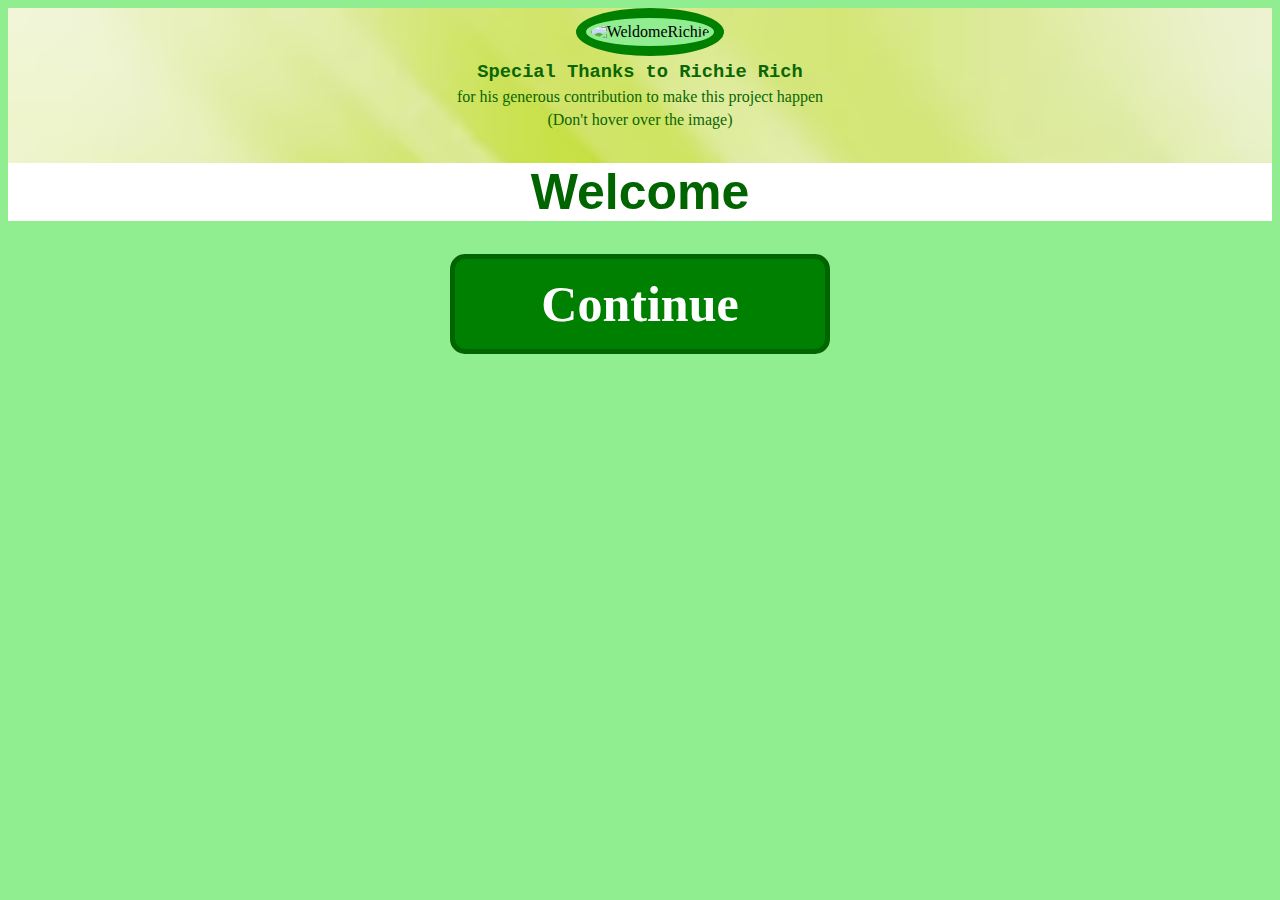
==== Index.html @ b2faaba1 "Update and rename Welcome.html to Index.html" ====
<!DOCTYPE html>
<html lang="en">
    <head>
        <meta charset="UTF-8">
        <meta name="viewport" content="width=device-width, initial-scale=1.0">
        <title>Happy Singles Day!</title>
        <link type="text/css" rel="stylesheet" href="CSS/WelcomeCSS.css">
    </head>
    <body>
        <div>
            <div class="Welcome" style="background-image: url(Images/green-background.avif);">
                <img src="images/RichieProfile.png" alt="WeldomeRichie" title="Yeah! That's me">
                <h3>Special Thanks to Richie Rich</h3>
                <p>for his generous contribution to make this project happen</p>
                <p>(Don't hover over the image)</p>
                <h1>Welcome</h1>
            </div>
            <button onclick="window.location.href='Home.html'">Continue</button>
        </div>
    </body>
---- CSS/WelcomeCSS.css ----
body {
    background-color: lightgreen;    
    background-size: cover;
    text-align: center;
}
img {
    height: 300px;
    width: auto;
    margin-left: 20px;
    border: 10px solid green;
    background-color: lightgreen;
    border-radius: 100%;
    padding: 5px;
    align-items: center;
}

.Welcome {
    text-align: center;
    background-color: lightgreen;
    background-size: cover;
}

button {
    width: 30%;
    height: 100px;
    margin-bottom: 10px;
    border: 5px solid darkgreen;
    background-color: green;
    border-radius: 15px;
    color: white;
    font-size: 50px;
    font-family: Georgia, 'Times New Roman', Times, serif;
    font-weight: bold;
}

button:hover {
    background-color: darkgreen; /* darker green on hover */
    cursor: pointer;
}

h1 {
    font-family: Georgia, 'Lucida Sans', Geneva, Verdana, sans-serif;
    font-size: 50px;
    font-weight: bolder;
    color: darkgreen;
    background-color: white;
}

h3 {
    font-family: 'Courier New', Courier, monospace;
    color: #0b6604;
    margin: 5px 0 2px 0;
}

p {
    margin: 5px 0 2px 0;
    color: #0b6604;
}
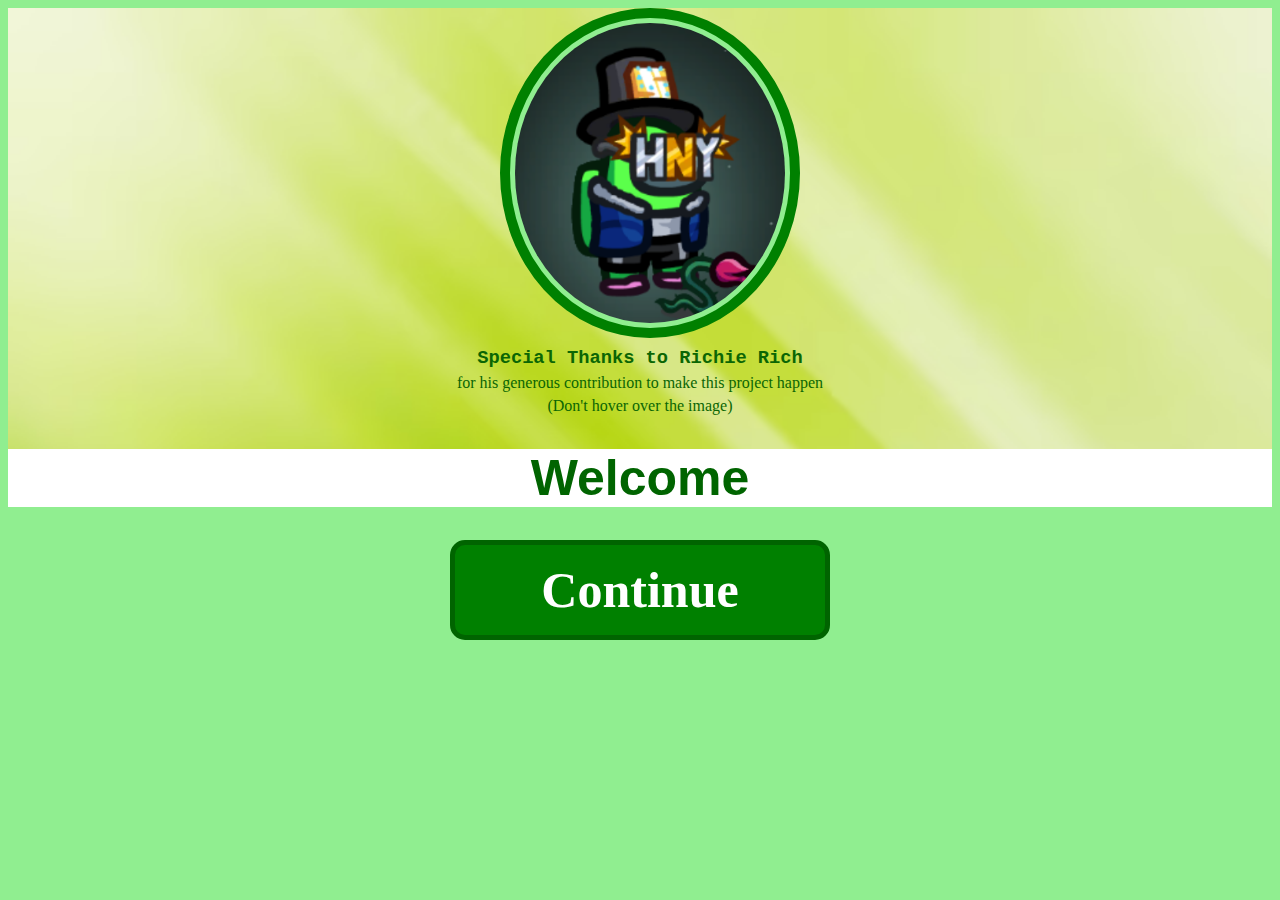
==== commit b9c83509: "Update Index.html" ====
--- a/Index.html
+++ b/Index.html
@@ -9,7 +9,7 @@
     <body>
         <div>
             <div class="Welcome" style="background-image: url(Images/green-background.avif);">
-                <img src="images/RichieProfile.png" alt="WeldomeRichie" title="Yeah! That's me">
+                <img src="Images/RichieProfile.png" alt="WeldomeRichie" title="Yeah! That's me">
                 <h3>Special Thanks to Richie Rich</h3>
                 <p>for his generous contribution to make this project happen</p>
                 <p>(Don't hover over the image)</p>
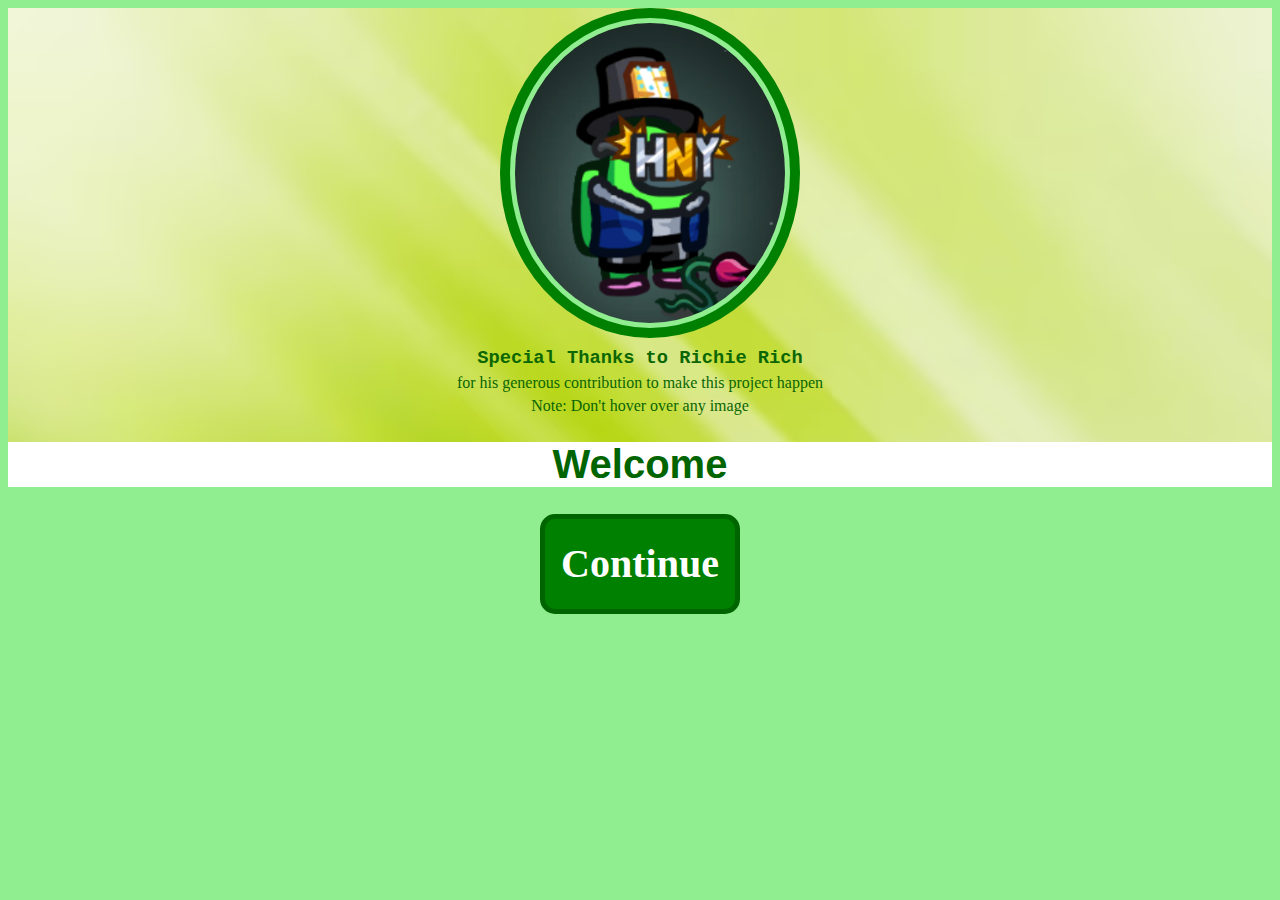
==== commit 858523a1: "Update Index.html" ====
--- a/Index.html
+++ b/Index.html
@@ -3,7 +3,7 @@
     <head>
         <meta charset="UTF-8">
         <meta name="viewport" content="width=device-width, initial-scale=1.0">
-        <title>Happy Singles Day!</title>
+        <title>Welcome</title>
         <link type="text/css" rel="stylesheet" href="CSS/WelcomeCSS.css">
     </head>
     <body>
@@ -12,7 +12,7 @@
                 <img src="Images/RichieProfile.png" alt="WeldomeRichie" title="Yeah! That's me">
                 <h3>Special Thanks to Richie Rich</h3>
                 <p>for his generous contribution to make this project happen</p>
-                <p>(Don't hover over the image)</p>
+                <p><i></i>Note: Don't hover over any image<i></i></p>
                 <h1>Welcome</h1>
             </div>
             <button onclick="window.location.href='Home.html'">Continue</button>
--- a/CSS/WelcomeCSS.css
+++ b/CSS/WelcomeCSS.css
@@ -21,16 +21,18 @@
 }
 
 button {
-    width: 30%;
+    width: 200px;
     height: 100px;
     margin-bottom: 10px;
     border: 5px solid darkgreen;
     background-color: green;
     border-radius: 15px;
     color: white;
-    font-size: 50px;
+    font-size: 40px;
     font-family: Georgia, 'Times New Roman', Times, serif;
     font-weight: bold;
+    text-align: center;
+    float: center;
 }
 
 button:hover {
@@ -40,7 +42,7 @@
 
 h1 {
     font-family: Georgia, 'Lucida Sans', Geneva, Verdana, sans-serif;
-    font-size: 50px;
+    font-size: 40px;
     font-weight: bolder;
     color: darkgreen;
     background-color: white;
@@ -55,4 +57,4 @@
 p {
     margin: 5px 0 2px 0;
     color: #0b6604;
-}+}
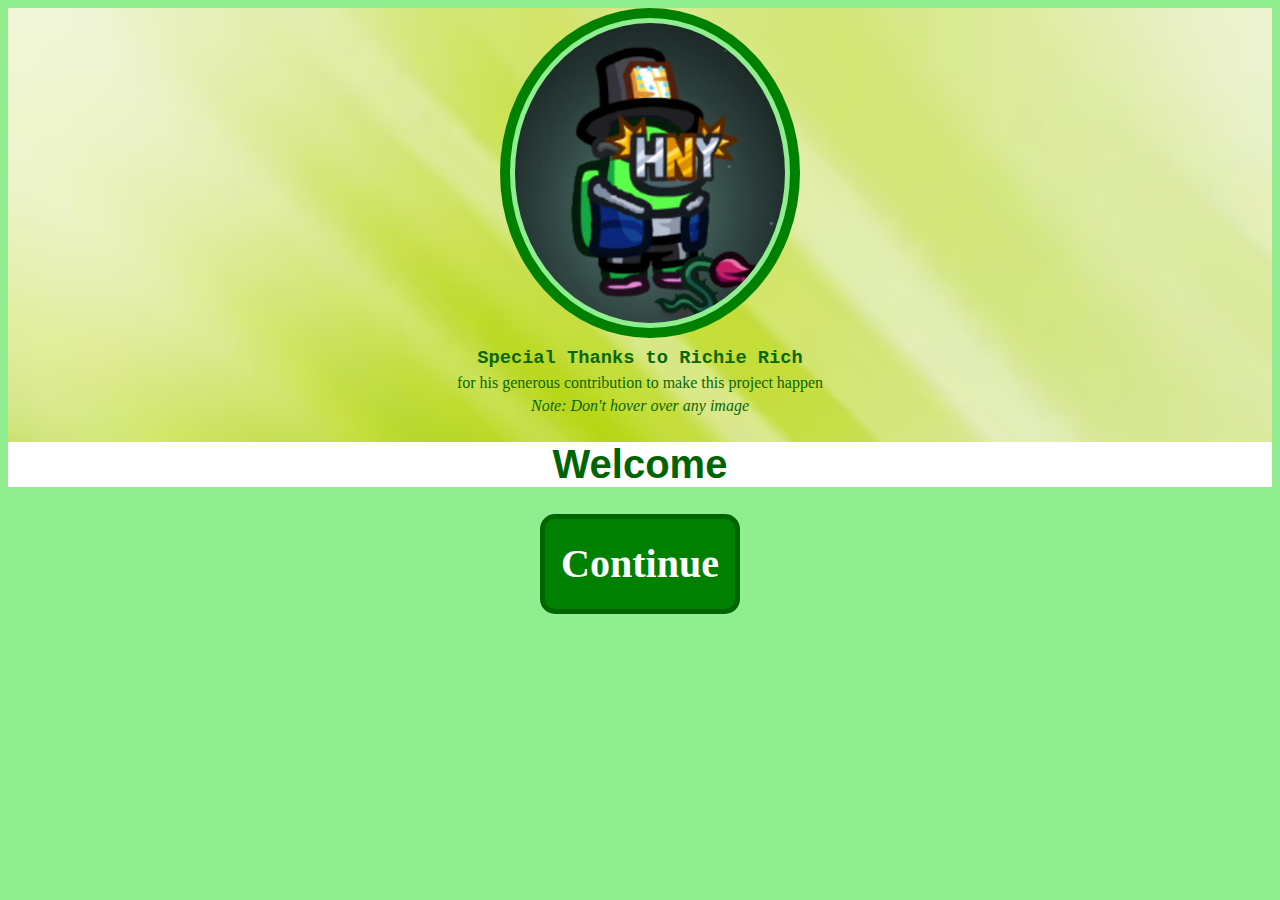
==== commit a725b2cb: "Update Index.html" ====
--- a/Index.html
+++ b/Index.html
@@ -12,7 +12,7 @@
                 <img src="Images/RichieProfile.png" alt="WeldomeRichie" title="Yeah! That's me">
                 <h3>Special Thanks to Richie Rich</h3>
                 <p>for his generous contribution to make this project happen</p>
-                <p><i></i>Note: Don't hover over any image<i></i></p>
+                <p><i>Note: Don't hover over any image</i></p>
                 <h1>Welcome</h1>
             </div>
             <button onclick="window.location.href='Home.html'">Continue</button>
